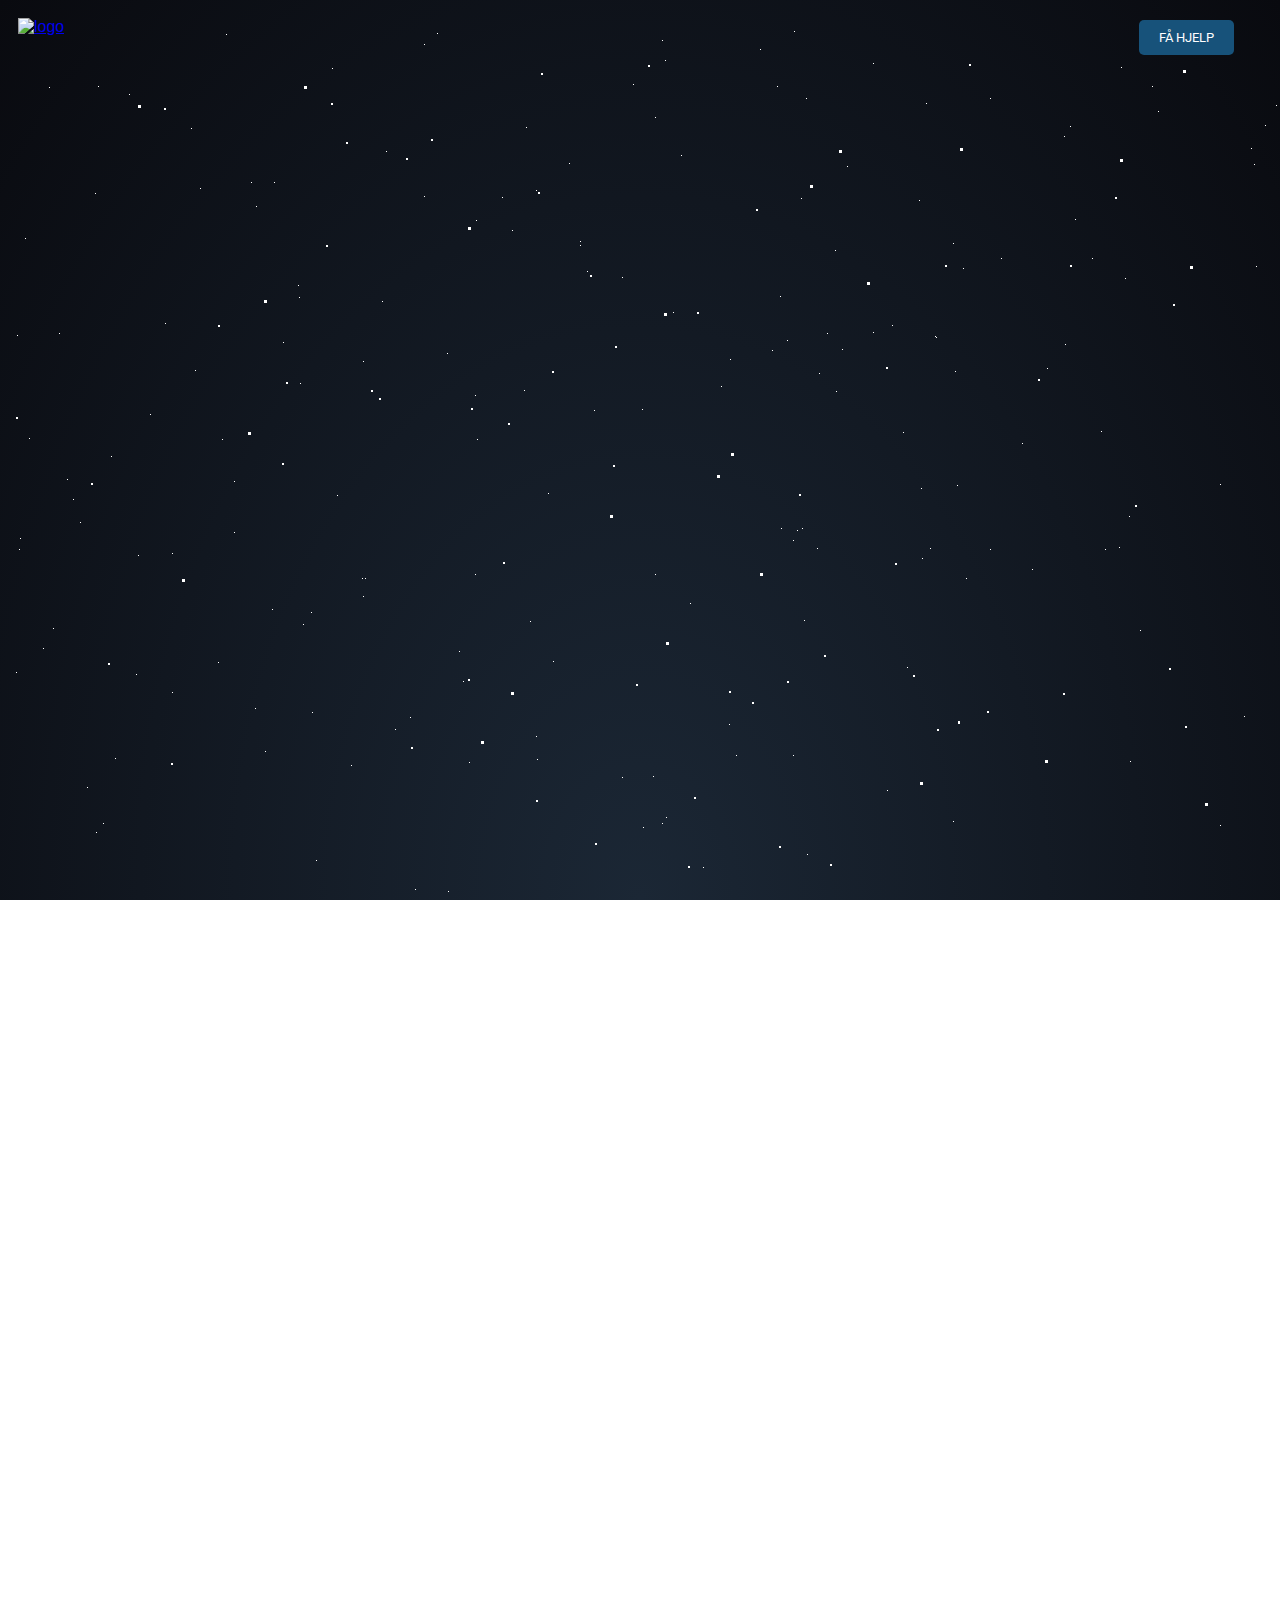
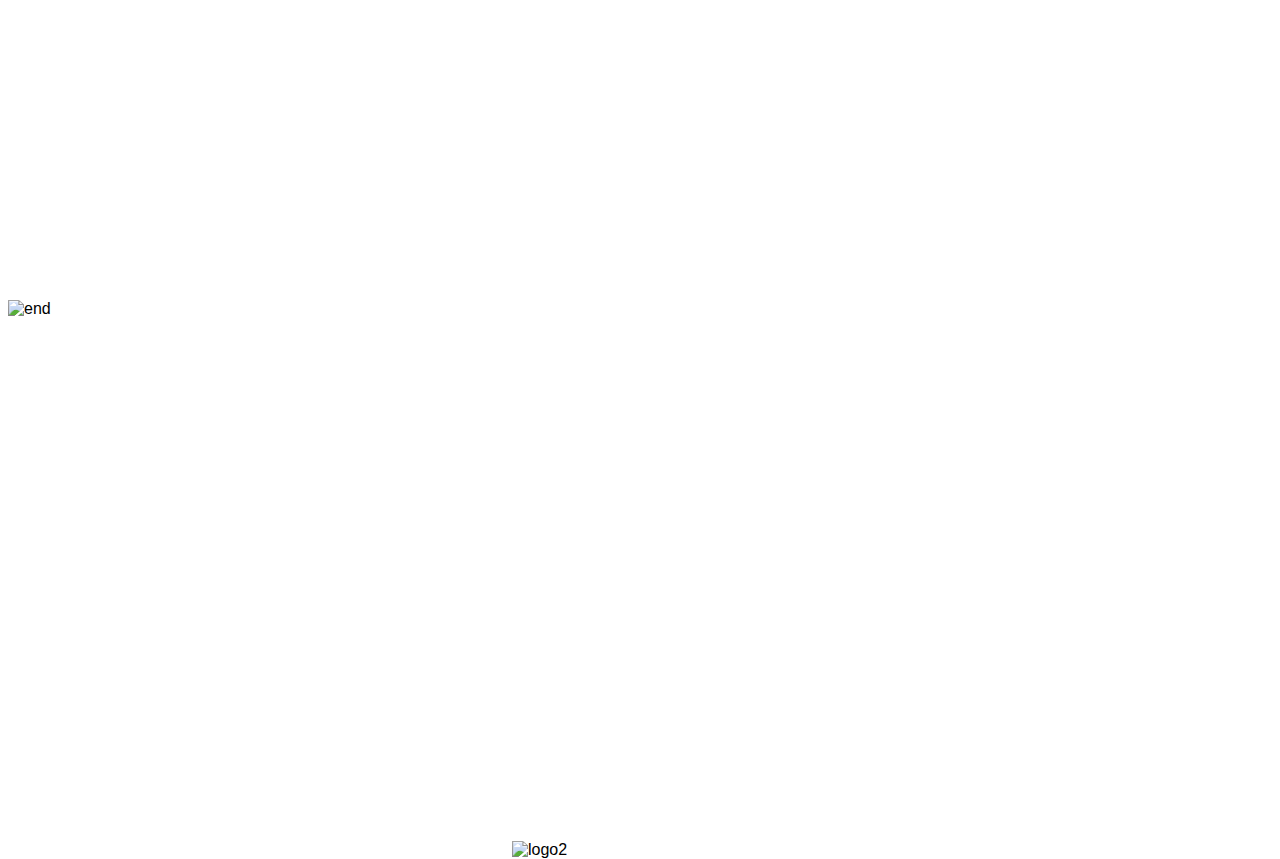
==== oppgave.html @ 74a373cf "Add files via upload" ====
<!DOCTYPE html>
<html lang="en">
<head>
    <meta http-equiv="X-UA-Compatible" content="IE=edge">
    <meta charset="UTF-8">
    <meta name="viewport" content="width=device-width, initial-scale=1.0">
    <link rel="stylesheet" href="style.css">
    <link rel="stylesheet" href="https://cdnjs.cloudflare.com/ajax/libs/font-awesome/6.0.0-beta2/css/all.min.css" integrity="sha512-YWzhKL2whUzgiheMoBFwW8CKV4qpHQAEuvilg9FAn5VJUDwKZZxkJNuGM4XkWuk94WCrrwslk8yWNGmY1EduTA==" crossorigin="anonymous" referrerpolicy="no-referrer" />
    <link rel="stylesheet" href="https://fonts.googleapis.com/css2?family=Roboto:wght@400;700&display=swap">
    <link rel="icon" href="images/newlogo.png">
    <link rel="stylesheet" href="tut.css">

    <title>Galelo AI</title>

</head>

<body>
    

    <header>
        <a href="index.html">
            <img class="logo" src="images/newlogo.png" alt="logo">
        </a>


    </header>



<section class="wrapper">
    <div id="stars"></div>
    <div id="stars2"></div>
    <div id="stars3"></div>


</section>












<footer>
    <img class="end"  src="images\end.svg" alt="end">
    <img class="end1logo"  src="images\logoglow.png" alt="logo2">

</footer>



<button class="support" onclick="window.location.href='fis.com'">FÅ HJELP</button>


<script src="js\smooth-scrollbar.js"></script>
<script src="js\script.js"></script>

</body>
</html>
---- style.css ----
.overlay {
    position: fixed;
    top: 2000px; /* Center vertically */
    left: 50%; /* Center horizontally */
    width: 60%;
    height: 1540px;
    background-color: rgba(0, 0, 0, 0.5); /* Adjust the opacity (0.5 in this case) */
    z-index: -1; /* Set a lower z-index to stay behind other elements */
    border-radius: 20px;
    transform: translate(-50%, -50%);
}
.support {
    position: absolute;
    top: 20px;
    left: 89%;
    font-family: 'Roboto', sans-serif;
    color: rgb(255, 255, 255);
    background-color: #17527a; /* Set your desired background color */
    padding: 10px 20px; /* Adjust the padding as needed */
    border: none;
    border-radius: 5px; /* Adjust the border-radius for rounded corners */
    text-decoration: none;
    cursor: pointer;
    display: inline-block; /* Ensures that the button behaves like a block element */
    outline: none; /* Removes the default button focus outline */
}

.support:hover {
    background-color: #071e2d; /* Set your desired hover background color */
    font-weight: bold;

}

.end1logo {
    position: absolute;
    width: 20%;
    height: auto;
    position: absolute;
    top: 2450px;
    left: 50%;

    transform: translate(-50%, -50%);



}


.end {
    width: 100%;
    position: absolute;
    top: 1900px;
    z-index: 100000000000000000000000;
}


.logo {
    top: 10px;
    left: 10px;
    width: 50px;
    height: auto;
    position: relative;



}

.artificial {
    width: 30%;
    height: auto;
    position: relative;
    left: 50%;
    transform: translateX(-50%);
    top: 1200px;


}
@media screen and (max-width: 600px) {
    .artificial {
        width: 50%;
        height: auto;
        position: relative;
        left: 50%;
        transform: translateX(-50%);
        top: 774px;
    }
}

@media screen and (min-width: 1000px) and (max-width: 1700px) {
    .artificial {
        width: 30%;
        height: auto;
        position: relative;
        left: 50%;
        transform: translateX(-50%);
        top: 930px;
    }
}


.arrow {
    width: 11%;
    height: auto;
    position: absolute;
    top: 780px;
    left: 50%;
    transform: translate(-50%, -50%) rotate(-1deg);
    opacity: 0.3;
    

}




/*her er den tingen*/




@media screen and (max-width: 600px) {
    .artificial {
        width: 50%;
        height: auto;
        position: relative;
        left: 50%;
        transform: translateX(-50%);
        top: 774px;
    }
}
   
   
   
   /*text */






   .login-box{
    position: absolute;
    top: 550px;
    left: 50%;
    transform: translate(-50%, -50%);
    text-align: center;
    z-index: 100000000;





}
        .login-box form a {
            position: relative;
            display: inline-block;
            padding: 10px 20px;
            color: #00577a;
            font-size: 16px;
            text-decoration: none;
            text-transform: uppercase;
            overflow: hidden;
            transition: 0.5s;
            margin-top: 40px;
            letter-spacing: 4px;
            font-family: "Poppins", sans-serif;
            font-weight: 700;
            font-style: normal;
        }
        
        .login-box a:hover {
            background: #00577a;
            color: #fff;
            border-radius: 5px;
            box-shadow: 0 0 5px #00577a, 0 0 25px #00577a, 0 0 50px #00577a, 0 0 100px #00577a;
        }
        
        .login-box a span {
            position: absolute;
            display: block;
        }
        
        .login-box a span:nth-child(1) {
            top: 0;
            left: -100%;
            width: 100%;
            height: 2px;
            background: linear-gradient(90deg, transparent, #00577a);
            animation: btn-anim1 1s linear infinite;
        }
        
        @keyframes btn-anim1 {
            0% {
                left: -100%;
            }
            50%,
            100% {
                left: 100%;
            }
        }
        
        .login-box a span:nth-child(2) {
            top: -100%;
            right: 0;
            width: 2px;
            height: 100%;
            background: linear-gradient(180deg, transparent, #00577a);
            animation: btn-anim2 1s linear infinite;
            animation-delay: 0.25s;
        }
        
        @keyframes btn-anim2 {
            0% {
                top: -100%;
            }
            50%,
            100% {
                top: 100%;
            }
        }
        
        .login-box a span:nth-child(3) {
            bottom: 0;
            right: 100%;
            width: 100%;
            height: 2px;
            background: linear-gradient(270deg, transparent, #00577a);
            animation: btn-anim3 1s linear infinite;
            animation-delay: 0.5s;
        }
        
        @keyframes btn-anim3 {
            0% {
                right: -100%;
            }
            50%,
            100% {
                right: 100%;
            }
        }
        
        .login-box a span:nth-child(4) {
            bottom: -100%;
            left: 0;
            width: 2px;
            height: 100%;
            background: linear-gradient(360deg, transparent, #00577a);
            animation: btn-anim4 1s linear infinite;
            animation-delay: 0.75s;
        }
        
        @keyframes btn-anim4 {
            0% {
                bottom: -100%;
            }
            50%,
            100% {
                bottom: 100%;
            }
        }










/* here is the button shiet*/

.cliff1 {
    width: 45vw;
    height: 140.65vw;
    z-index: 100088880;
    position: absolute;
    
}
@media screen and (min-width: 601px) and (max-width: 1000px) {
    .cliff1 {
        width: 45vw;
        height: 270.65vw;
        z-index: 100088880;
        position: absolute;
    }
}

@media screen and (max-width: 600px) {
    .cliff1 {
        width: 45vw;
        height: 300.65vw;
        z-index: 100088880;
        position: absolute;
    }
}



.cliff2 {
    width: 50vw;
    height: 140.65vw;
    z-index: 3;
    position: absolute;
    right: 0;

    
}
@media screen and (min-width: 601px) and (max-width: 1000px) {
    .cliff2 {
        width: vw;
        height: 270.65vw;
        z-index: 3;
        position: absolute;
        right: 0;

    }
}

@media screen and (max-width: 600px) {
    .cliff2 {
        width: 50vw;
        height: 300.65vw;
        z-index: 3;
        position: absolute;
        float: right;
        right: 0;

    }
}










/*cliff here*/

















/* ends here with hamburger */




body {
    font-family: "Poppins", sans-serif;

    width: 100%;
    height: 100vh;
}


html {

    height: 100%;
    background: radial-gradient(ellipse at bottom, #1b2735 0%,#090a0f 100%);
    background-attachment: fixed;

}

#title {
    z-index: 100000000000;

    position: absolute;
    top: 325px;
    left: 0;
    right: 0;
    color: #fff;
    text-align: center;
    font-family: "Poppins", sans-serif;
    font-weight: 300;
    font-size: 50px;
    letter-spacing: 10px;
    margin-top: -60px;
    padding-left: 10px;
}

#title span {
    background: -webkit-linear-gradient(white, #38495a );
    -webkit-background-clip: text;
    -webkit-text-fill-color: transparent;
    z-index: 10000000000;


}



#stars {
    width: 1px;
    height: 1px;
    background: transparent;
    animation: animStar 50s linear infinite;
    box-shadow: 779px 1331px #fff, 324px 42px #fff, 303px 586px #fff,
    1312px 276px #fff, 451px 625px #fff, 521px 1931px #fff, 1087px 1871px #fff,
    36px 1546px #fff, 132px 934px #fff, 1698px 901px #fff, 1418px 664px #fff,
    1448px 1157px #fff, 1084px 232px #fff, 347px 1776px #fff, 1722px 243px #fff,
    1629px 835px #fff, 479px 969px #fff, 1231px 960px #fff, 586px 384px #fff,
    164px 527px #fff, 8px 646px #fff, 1150px 1126px #fff, 665px 1357px #fff,
    1556px 1982px #fff, 1260px 1961px #fff, 1675px 1741px #fff,
    1843px 1514px #fff, 718px 1628px #fff, 242px 1343px #fff, 1497px 1880px #fff,
    1364px 230px #fff, 1739px 1302px #fff, 636px 959px #fff, 304px 686px #fff,
    614px 751px #fff, 1935px 816px #fff, 1428px 60px #fff, 355px 335px #fff,
    1594px 158px #fff, 90px 60px #fff, 1553px 162px #fff, 1239px 1825px #fff,
    1945px 587px #fff, 749px 1785px #fff, 1987px 1172px #fff, 1301px 1237px #fff,
    1039px 342px #fff, 1585px 1481px #fff, 995px 1048px #fff, 524px 932px #fff,
    214px 413px #fff, 1701px 1300px #fff, 1037px 1613px #fff, 1871px 996px #fff,
    1360px 1635px #fff, 1110px 1313px #fff, 412px 1783px #fff, 1949px 177px #fff,
    903px 1854px #fff, 700px 1936px #fff, 378px 125px #fff, 308px 834px #fff,
    1118px 962px #fff, 1350px 1929px #fff, 781px 1811px #fff, 561px 137px #fff,
    757px 1148px #fff, 1670px 1979px #fff, 343px 739px #fff, 945px 795px #fff,
    576px 1903px #fff, 1078px 1436px #fff, 1583px 450px #fff, 1366px 474px #fff,
    297px 1873px #fff, 192px 162px #fff, 1624px 1633px #fff, 59px 453px #fff,
    82px 1872px #fff, 1933px 498px #fff, 1966px 1974px #fff, 1975px 1688px #fff,
    779px 314px #fff, 1858px 1543px #fff, 73px 1507px #fff, 1693px 975px #fff,
    1683px 108px #fff, 1768px 1654px #fff, 654px 14px #fff, 494px 171px #fff,
    1689px 1895px #fff, 1660px 263px #fff, 1031px 903px #fff, 1203px 1393px #fff,
    1333px 1421px #fff, 1113px 41px #fff, 1206px 1645px #fff, 1325px 1635px #fff,
    142px 388px #fff, 572px 215px #fff, 1535px 296px #fff, 1419px 407px #fff,
    1379px 1003px #fff, 329px 469px #fff, 1791px 1652px #fff, 935px 1802px #fff,
    1330px 1820px #fff, 421px 1933px #fff, 828px 365px #fff, 275px 316px #fff,
    707px 960px #fff, 1605px 1554px #fff, 625px 58px #fff, 717px 1697px #fff,
    1669px 246px #fff, 1925px 322px #fff, 1154px 1803px #fff, 1929px 295px #fff,
    1248px 240px #fff, 1045px 1755px #fff, 166px 942px #fff, 1888px 1773px #fff,
    678px 1963px #fff, 1370px 569px #fff, 1974px 1400px #fff, 1786px 460px #fff,
    51px 307px #fff, 784px 1400px #fff, 730px 1258px #fff, 1712px 393px #fff,
    416px 170px #fff, 1797px 1932px #fff, 572px 219px #fff, 1557px 1856px #fff,
    218px 8px #fff, 348px 1334px #fff, 469px 413px #fff, 385px 1738px #fff,
    1357px 1818px #fff, 240px 942px #fff, 248px 1847px #fff, 1535px 806px #fff,
    236px 1514px #fff, 1429px 1556px #fff, 73px 1633px #fff, 1398px 1121px #fff,
    671px 1301px #fff, 1404px 1663px #fff, 740px 1018px #fff, 1600px 377px #fff,
    785px 514px #fff, 112px 1084px #fff, 1915px 1887px #fff, 1463px 1848px #fff,
    687px 1115px #fff, 1268px 1768px #fff, 1729px 1425px #fff,
    1284px 1022px #fff, 801px 974px #fff, 1975px 1317px #fff, 1354px 834px #fff,
    1446px 1484px #fff, 1283px 1786px #fff, 11px 523px #fff, 1842px 236px #fff,
    1355px 654px #fff, 429px 7px #fff, 1033px 1128px #fff, 157px 297px #fff,
    545px 635px #fff, 52px 1080px #fff, 827px 1520px #fff, 1121px 490px #fff,
    9px 309px #fff, 1744px 1586px #fff, 1014px 417px #fff, 1534px 524px #fff,
    958px 552px #fff, 1403px 1496px #fff, 387px 703px #fff, 1522px 548px #fff,
    1355px 282px #fff, 1532px 601px #fff, 1838px 790px #fff, 290px 259px #fff,
    295px 598px #fff, 1601px 539px #fff, 1561px 1272px #fff, 34px 1922px #fff,
    1024px 543px #fff, 467px 369px #fff, 722px 333px #fff, 1976px 1255px #fff,
    766px 983px #fff, 1582px 1285px #fff, 12px 512px #fff, 617px 1410px #fff,
    682px 577px #fff, 1334px 1438px #fff, 439px 327px #fff, 1617px 1661px #fff,
    673px 129px #fff, 794px 941px #fff, 1386px 1902px #fff, 37px 1353px #fff,
    1467px 1353px #fff, 416px 18px #fff, 187px 344px #fff, 200px 1898px #fff,
    1491px 1619px #fff, 811px 347px #fff, 924px 1827px #fff, 945px 217px #fff,
    1735px 1228px #fff, 379px 1890px #fff, 79px 761px #fff, 825px 1837px #fff,
    1980px 1558px #fff, 1308px 1573px #fff, 1488px 1726px #fff,
    382px 1208px #fff, 522px 595px #fff, 1277px 1898px #fff, 354px 552px #fff,
    161px 1784px #fff, 614px 251px #fff, 526px 1576px #fff, 17px 212px #fff,
    179px 996px #fff, 467px 1208px #fff, 1944px 1838px #fff, 1140px 1093px #fff,
    858px 1007px #fff, 200px 1064px #fff, 423px 1964px #fff, 1945px 439px #fff,
    1377px 689px #fff, 1120px 1437px #fff, 1876px 668px #fff, 907px 1324px #fff,
    343px 1976px #fff, 1816px 1501px #fff, 1849px 177px #fff, 647px 91px #fff,
    1984px 1012px #fff, 1336px 1300px #fff, 128px 648px #fff, 305px 1060px #fff,
    1324px 826px #fff, 1263px 1314px #fff, 1801px 629px #fff, 1614px 1555px #fff,
    1634px 90px #fff, 1603px 452px #fff, 891px 1984px #fff, 1556px 1906px #fff,
    121px 68px #fff, 1676px 1714px #fff, 516px 936px #fff, 1947px 1492px #fff,
    1455px 1519px #fff, 45px 602px #fff, 205px 1039px #fff, 793px 172px #fff,
    1562px 1739px #fff, 1056px 110px #fff, 1512px 379px #fff, 1795px 1621px #fff,
    1848px 607px #fff, 262px 1719px #fff, 477px 991px #fff, 483px 883px #fff,
    1239px 1197px #fff, 1496px 647px #fff, 1649px 25px #fff, 1491px 1946px #fff,
    119px 996px #fff, 179px 1472px #fff, 1341px 808px #fff, 1565px 1700px #fff,
    407px 1544px #fff, 1754px 357px #fff, 1288px 981px #fff, 902px 1997px #fff,
    1755px 1668px #fff, 186px 877px #fff, 1202px 1882px #fff, 461px 1213px #fff,
    1400px 748px #fff, 1969px 1899px #fff, 809px 522px #fff, 514px 1219px #fff,
    374px 275px #fff, 938px 1973px #fff, 357px 552px #fff, 144px 1722px #fff,
    1572px 912px #fff, 402px 1858px #fff, 1544px 1195px #fff, 667px 1257px #fff,
    727px 1496px #fff, 993px 232px #fff, 1772px 313px #fff, 1040px 1590px #fff,
    1204px 1973px #fff, 1268px 79px #fff, 1555px 1048px #fff, 986px 1707px #fff,
    978px 1710px #fff, 713px 360px #fff, 407px 863px #fff, 461px 736px #fff,
    284px 1608px #fff, 103px 430px #fff, 1283px 1319px #fff, 977px 1186px #fff,
    1966px 1516px #fff, 1287px 1129px #fff, 70px 1098px #fff, 1189px 889px #fff,
    1126px 1734px #fff, 309px 1292px #fff, 879px 764px #fff, 65px 473px #fff,
    1003px 1959px #fff, 658px 791px #fff, 402px 1576px #fff, 35px 622px #fff,
    529px 1589px #fff, 164px 666px #fff, 1876px 1290px #fff, 1541px 526px #fff,
    270px 1297px #fff, 440px 865px #fff, 1500px 802px #fff, 182px 1754px #fff,
    1264px 892px #fff, 272px 1249px #fff, 1289px 1535px #fff, 190px 1646px #fff,
    955px 242px #fff, 1456px 1597px #fff, 1727px 1983px #fff, 635px 801px #fff,
    226px 455px #fff, 1396px 1710px #fff, 849px 1863px #fff, 237px 1264px #fff,
    839px 140px #fff, 1122px 735px #fff, 1280px 15px #fff, 1318px 242px #fff,
    1819px 1148px #fff, 333px 1392px #fff, 1949px 553px #fff, 1878px 1332px #fff,
    467px 548px #fff, 1812px 1082px #fff, 1067px 193px #fff, 243px 156px #fff,
    483px 1616px #fff, 1714px 933px #fff, 759px 1800px #fff, 1822px 995px #fff,
    1877px 572px #fff, 581px 1084px #fff, 107px 732px #fff, 642px 1837px #fff,
    166px 1493px #fff, 1555px 198px #fff, 819px 307px #fff, 947px 345px #fff,
    827px 224px #fff, 927px 1394px #fff, 540px 467px #fff, 1093px 405px #fff,
    1140px 927px #fff, 130px 529px #fff, 33px 1980px #fff, 1147px 1663px #fff,
    1616px 1436px #fff, 528px 710px #fff, 798px 1100px #fff, 505px 1480px #fff,
    899px 641px #fff, 1909px 1949px #fff, 1311px 964px #fff, 979px 1301px #fff,
    1393px 969px #fff, 1793px 1886px #fff, 292px 357px #fff, 1196px 1718px #fff,
    1290px 1994px #fff, 537px 1973px #fff, 1181px 1674px #fff,
    1740px 1566px #fff, 1307px 265px #fff, 922px 522px #fff, 1892px 472px #fff,
    384px 1746px #fff, 392px 1098px #fff, 647px 548px #fff, 390px 1498px #fff,
    1246px 138px #fff, 730px 876px #fff, 192px 1472px #fff, 1790px 1789px #fff,
    928px 311px #fff, 1253px 1647px #fff, 747px 1921px #fff, 1561px 1025px #fff,
    1533px 1292px #fff, 1985px 195px #fff, 728px 729px #fff, 1712px 1936px #fff,
    512px 1717px #fff, 1528px 483px #fff, 313px 1642px #fff, 281px 1849px #fff,
    1212px 799px #fff, 435px 1191px #fff, 1422px 611px #fff, 1718px 1964px #fff,
    411px 944px #fff, 210px 636px #fff, 1502px 1295px #fff, 1434px 349px #fff,
    769px 60px #fff, 747px 1053px #fff, 789px 504px #fff, 1436px 1264px #fff,
    1893px 1225px #fff, 1394px 1788px #fff, 1108px 1317px #fff,
    1673px 1395px #fff, 854px 1010px #fff, 1705px 80px #fff, 1858px 148px #fff,
    1729px 344px #fff, 1388px 664px #fff, 895px 406px #fff, 1479px 157px #fff,
    1441px 1157px #fff, 552px 1900px #fff, 516px 364px #fff, 1647px 189px #fff,
    1427px 1071px #fff, 785px 729px #fff, 1080px 1710px #fff, 504px 204px #fff,
    1177px 1622px #fff, 657px 34px #fff, 1296px 1099px #fff, 248px 180px #fff,
    1212px 1568px #fff, 667px 1562px #fff, 695px 841px #fff, 1608px 1247px #fff,
    751px 882px #fff, 87px 167px #fff, 607px 1368px #fff, 1363px 1203px #fff,
    1836px 317px #fff, 1668px 1703px #fff, 830px 1154px #fff, 1721px 1398px #fff,
    1601px 1280px #fff, 976px 874px #fff, 1743px 254px #fff, 1020px 1815px #fff,
    1670px 1766px #fff, 1890px 735px #fff, 1379px 136px #fff, 1864px 695px #fff,
    206px 965px #fff, 1404px 1932px #fff, 1923px 1360px #fff, 247px 682px #fff,
    519px 1708px #fff, 645px 750px #fff, 1164px 1204px #fff, 834px 323px #fff,
    172px 1350px #fff, 213px 972px #fff, 1837px 190px #fff, 285px 1806px #fff,
    1047px 1299px #fff, 1548px 825px #fff, 1730px 324px #fff, 1346px 1909px #fff,
    772px 270px #fff, 345px 1190px #fff, 478px 1433px #fff, 1479px 25px #fff,
    1994px 1830px #fff, 1744px 732px #fff, 20px 1635px #fff, 690px 1795px #fff,
    1594px 569px #fff, 579px 245px #fff, 1398px 733px #fff, 408px 1352px #fff,
    1774px 120px #fff, 1152px 1370px #fff, 1698px 1810px #fff, 710px 1450px #fff,
    665px 286px #fff, 493px 1720px #fff, 786px 5px #fff, 637px 1140px #fff,
    764px 324px #fff, 927px 310px #fff, 938px 1424px #fff, 1884px 744px #fff,
    913px 462px #fff, 1831px 1936px #fff, 1527px 249px #fff, 36px 1381px #fff,
    1597px 581px #fff, 1530px 355px #fff, 949px 459px #fff, 799px 828px #fff,
    242px 1471px #fff, 654px 797px #fff, 796px 594px #fff, 1365px 678px #fff,
    752px 23px #fff, 1630px 541px #fff, 982px 72px #fff, 1733px 1831px #fff,
    21px 412px #fff, 775px 998px #fff, 335px 1945px #fff, 264px 583px #fff,
    158px 1311px #fff, 528px 164px #fff, 1978px 574px #fff, 717px 1203px #fff,
    734px 1591px #fff, 1555px 820px #fff, 16px 1943px #fff, 1625px 1177px #fff,
    1236px 690px #fff, 1585px 1590px #fff, 1737px 1728px #fff, 721px 698px #fff,
    1804px 1186px #fff, 166px 980px #fff, 1850px 230px #fff, 330px 1712px #fff,
    95px 797px #fff, 1948px 1078px #fff, 469px 939px #fff, 1269px 1899px #fff,
    955px 1220px #fff, 1137px 1075px #fff, 312px 1293px #fff, 986px 1762px #fff,
    1103px 1238px #fff, 428px 1993px #fff, 355px 570px #fff, 977px 1836px #fff,
    1395px 1092px #fff, 276px 913px #fff, 1743px 656px #fff, 773px 502px #fff,
    1686px 1322px #fff, 1516px 1945px #fff, 1334px 501px #fff, 266px 156px #fff,
    455px 655px #fff, 798px 72px #fff, 1059px 1259px #fff, 1402px 1687px #fff,
    236px 1329px #fff, 1455px 786px #fff, 146px 1228px #fff, 1851px 823px #fff,
    1062px 100px #fff, 1220px 953px #fff, 20px 1826px #fff, 36px 1063px #fff,
    1525px 338px #fff, 790px 1521px #fff, 741px 1099px #fff, 288px 1489px #fff,
    700px 1060px #fff, 390px 1071px #fff, 411px 1036px #fff, 1853px 1072px #fff,
    1446px 1085px #fff, 1164px 874px #fff, 924px 925px #fff, 291px 271px #fff,
    1257px 1964px #fff, 1580px 1352px #fff, 1507px 1216px #fff, 211px 956px #fff,
    985px 1195px #fff, 975px 1640px #fff, 518px 101px #fff, 663px 1395px #fff,
    914px 532px #fff, 145px 1320px #fff, 69px 1397px #fff, 982px 523px #fff,
    257px 725px #fff, 1599px 831px #fff, 1636px 1513px #fff, 1250px 1158px #fff,
    1132px 604px #fff, 183px 102px #fff, 1057px 318px #fff, 1247px 1835px #fff,
    1983px 1110px #fff, 1077px 1455px #fff, 921px 1770px #fff, 806px 1350px #fff,
    1938px 1992px #fff, 855px 1260px #fff, 902px 1345px #fff, 658px 1908px #fff,
    1845px 679px #fff, 712px 1482px #fff, 595px 950px #fff, 1784px 1992px #fff,
    1847px 1785px #fff, 691px 1004px #fff, 175px 1179px #fff, 1666px 1911px #fff,
    41px 61px #fff, 971px 1080px #fff, 1830px 1450px #fff, 1351px 1518px #fff,
    1257px 99px #fff, 1395px 1498px #fff, 1117px 252px #fff, 1779px 597px #fff,
    1346px 729px #fff, 1108px 1144px #fff, 402px 691px #fff, 72px 496px #fff,
    1673px 1604px #fff, 1497px 974px #fff, 1865px 1664px #fff, 88px 806px #fff,
    918px 77px #fff, 244px 1118px #fff, 256px 1820px #fff, 1851px 1840px #fff,
    605px 1851px #fff, 634px 383px #fff, 865px 37px #fff, 943px 1024px #fff,
    1951px 177px #fff, 1097px 523px #fff, 985px 1700px #fff, 1243px 122px #fff,
    768px 1070px #fff, 468px 194px #fff, 320px 1867px #fff, 1850px 185px #fff,
    380px 1616px #fff, 468px 1294px #fff, 1122px 1743px #fff, 884px 299px #fff,
    1300px 1917px #fff, 1860px 396px #fff, 1270px 990px #fff, 529px 733px #fff,
    1975px 1347px #fff, 1885px 685px #fff, 226px 506px #fff, 651px 878px #fff,
    1323px 680px #fff, 1284px 680px #fff, 238px 1967px #fff, 911px 174px #fff,
    1111px 521px #fff, 1150px 85px #fff, 794px 502px #fff, 484px 1856px #fff,
    1809px 368px #fff, 112px 953px #fff, 590px 1009px #fff, 1655px 311px #fff,
    100px 1026px #fff, 1803px 352px #fff, 865px 306px #fff, 1077px 1019px #fff,
    1335px 872px #fff, 1647px 1298px #fff, 1233px 1387px #fff, 698px 1036px #fff,
    659px 1860px #fff, 388px 1412px #fff, 1212px 458px #fff, 755px 1468px #fff,
    696px 1654px #fff, 1144px 60px #fff;


}
#stars:after {
    content: '';
    position: absolute;
    top: 2000px;
    width: 1px;
    height: 1px;
    background: transparent;
    box-shadow: 779px 1331px #fff, 324px 42px #fff, 303px 586px #fff,
    1312px 276px #fff, 451px 625px #fff, 521px 1931px #fff, 1087px 1871px #fff,
    36px 1546px #fff, 132px 934px #fff, 1698px 901px #fff, 1418px 664px #fff,
    1448px 1157px #fff, 1084px 232px #fff, 347px 1776px #fff, 1722px 243px #fff,
    1629px 835px #fff, 479px 969px #fff, 1231px 960px #fff, 586px 384px #fff,
    164px 527px #fff, 8px 646px #fff, 1150px 1126px #fff, 665px 1357px #fff,
    1556px 1982px #fff, 1260px 1961px #fff, 1675px 1741px #fff,
    1843px 1514px #fff, 718px 1628px #fff, 242px 1343px #fff, 1497px 1880px #fff,
    1364px 230px #fff, 1739px 1302px #fff, 636px 959px #fff, 304px 686px #fff,
    614px 751px #fff, 1935px 816px #fff, 1428px 60px #fff, 355px 335px #fff,
    1594px 158px #fff, 90px 60px #fff, 1553px 162px #fff, 1239px 1825px #fff,
    1945px 587px #fff, 749px 1785px #fff, 1987px 1172px #fff, 1301px 1237px #fff,
    1039px 342px #fff, 1585px 1481px #fff, 995px 1048px #fff, 524px 932px #fff,
    214px 413px #fff, 1701px 1300px #fff, 1037px 1613px #fff, 1871px 996px #fff,
    1360px 1635px #fff, 1110px 1313px #fff, 412px 1783px #fff, 1949px 177px #fff,
    903px 1854px #fff, 700px 1936px #fff, 378px 125px #fff, 308px 834px #fff,
    1118px 962px #fff, 1350px 1929px #fff, 781px 1811px #fff, 561px 137px #fff,
    757px 1148px #fff, 1670px 1979px #fff, 343px 739px #fff, 945px 795px #fff,
    576px 1903px #fff, 1078px 1436px #fff, 1583px 450px #fff, 1366px 474px #fff,
    297px 1873px #fff, 192px 162px #fff, 1624px 1633px #fff, 59px 453px #fff,
    82px 1872px #fff, 1933px 498px #fff, 1966px 1974px #fff, 1975px 1688px #fff,
    779px 314px #fff, 1858px 1543px #fff, 73px 1507px #fff, 1693px 975px #fff,
    1683px 108px #fff, 1768px 1654px #fff, 654px 14px #fff, 494px 171px #fff,
    1689px 1895px #fff, 1660px 263px #fff, 1031px 903px #fff, 1203px 1393px #fff,
    1333px 1421px #fff, 1113px 41px #fff, 1206px 1645px #fff, 1325px 1635px #fff,
    142px 388px #fff, 572px 215px #fff, 1535px 296px #fff, 1419px 407px #fff,
    1379px 1003px #fff, 329px 469px #fff, 1791px 1652px #fff, 935px 1802px #fff,
    1330px 1820px #fff, 421px 1933px #fff, 828px 365px #fff, 275px 316px #fff,
    707px 960px #fff, 1605px 1554px #fff, 625px 58px #fff, 717px 1697px #fff,
    1669px 246px #fff, 1925px 322px #fff, 1154px 1803px #fff, 1929px 295px #fff,
    1248px 240px #fff, 1045px 1755px #fff, 166px 942px #fff, 1888px 1773px #fff,
    678px 1963px #fff, 1370px 569px #fff, 1974px 1400px #fff, 1786px 460px #fff,
    51px 307px #fff, 784px 1400px #fff, 730px 1258px #fff, 1712px 393px #fff,
    416px 170px #fff, 1797px 1932px #fff, 572px 219px #fff, 1557px 1856px #fff,
    218px 8px #fff, 348px 1334px #fff, 469px 413px #fff, 385px 1738px #fff,
    1357px 1818px #fff, 240px 942px #fff, 248px 1847px #fff, 1535px 806px #fff,
    236px 1514px #fff, 1429px 1556px #fff, 73px 1633px #fff, 1398px 1121px #fff,
    671px 1301px #fff, 1404px 1663px #fff, 740px 1018px #fff, 1600px 377px #fff,
    785px 514px #fff, 112px 1084px #fff, 1915px 1887px #fff, 1463px 1848px #fff,
    687px 1115px #fff, 1268px 1768px #fff, 1729px 1425px #fff,
    1284px 1022px #fff, 801px 974px #fff, 1975px 1317px #fff, 1354px 834px #fff,
    1446px 1484px #fff, 1283px 1786px #fff, 11px 523px #fff, 1842px 236px #fff,
    1355px 654px #fff, 429px 7px #fff, 1033px 1128px #fff, 157px 297px #fff,
    545px 635px #fff, 52px 1080px #fff, 827px 1520px #fff, 1121px 490px #fff,
    9px 309px #fff, 1744px 1586px #fff, 1014px 417px #fff, 1534px 524px #fff,
    958px 552px #fff, 1403px 1496px #fff, 387px 703px #fff, 1522px 548px #fff,
    1355px 282px #fff, 1532px 601px #fff, 1838px 790px #fff, 290px 259px #fff,
    295px 598px #fff, 1601px 539px #fff, 1561px 1272px #fff, 34px 1922px #fff,
    1024px 543px #fff, 467px 369px #fff, 722px 333px #fff, 1976px 1255px #fff,
    766px 983px #fff, 1582px 1285px #fff, 12px 512px #fff, 617px 1410px #fff,
    682px 577px #fff, 1334px 1438px #fff, 439px 327px #fff, 1617px 1661px #fff,
    673px 129px #fff, 794px 941px #fff, 1386px 1902px #fff, 37px 1353px #fff,
    1467px 1353px #fff, 416px 18px #fff, 187px 344px #fff, 200px 1898px #fff,
    1491px 1619px #fff, 811px 347px #fff, 924px 1827px #fff, 945px 217px #fff,
    1735px 1228px #fff, 379px 1890px #fff, 79px 761px #fff, 825px 1837px #fff,
    1980px 1558px #fff, 1308px 1573px #fff, 1488px 1726px #fff,
    382px 1208px #fff, 522px 595px #fff, 1277px 1898px #fff, 354px 552px #fff,
    161px 1784px #fff, 614px 251px #fff, 526px 1576px #fff, 17px 212px #fff,
    179px 996px #fff, 467px 1208px #fff, 1944px 1838px #fff, 1140px 1093px #fff,
    858px 1007px #fff, 200px 1064px #fff, 423px 1964px #fff, 1945px 439px #fff,
    1377px 689px #fff, 1120px 1437px #fff, 1876px 668px #fff, 907px 1324px #fff,
    343px 1976px #fff, 1816px 1501px #fff, 1849px 177px #fff, 647px 91px #fff,
    1984px 1012px #fff, 1336px 1300px #fff, 128px 648px #fff, 305px 1060px #fff,
    1324px 826px #fff, 1263px 1314px #fff, 1801px 629px #fff, 1614px 1555px #fff,
    1634px 90px #fff, 1603px 452px #fff, 891px 1984px #fff, 1556px 1906px #fff,
    121px 68px #fff, 1676px 1714px #fff, 516px 936px #fff, 1947px 1492px #fff,
    1455px 1519px #fff, 45px 602px #fff, 205px 1039px #fff, 793px 172px #fff,
    1562px 1739px #fff, 1056px 110px #fff, 1512px 379px #fff, 1795px 1621px #fff,
    1848px 607px #fff, 262px 1719px #fff, 477px 991px #fff, 483px 883px #fff,
    1239px 1197px #fff, 1496px 647px #fff, 1649px 25px #fff, 1491px 1946px #fff,
    119px 996px #fff, 179px 1472px #fff, 1341px 808px #fff, 1565px 1700px #fff,
    407px 1544px #fff, 1754px 357px #fff, 1288px 981px #fff, 902px 1997px #fff,
    1755px 1668px #fff, 186px 877px #fff, 1202px 1882px #fff, 461px 1213px #fff,
    1400px 748px #fff, 1969px 1899px #fff, 809px 522px #fff, 514px 1219px #fff,
    374px 275px #fff, 938px 1973px #fff, 357px 552px #fff, 144px 1722px #fff,
    1572px 912px #fff, 402px 1858px #fff, 1544px 1195px #fff, 667px 1257px #fff,
    727px 1496px #fff, 993px 232px #fff, 1772px 313px #fff, 1040px 1590px #fff,
    1204px 1973px #fff, 1268px 79px #fff, 1555px 1048px #fff, 986px 1707px #fff,
    978px 1710px #fff, 713px 360px #fff, 407px 863px #fff, 461px 736px #fff,
    284px 1608px #fff, 103px 430px #fff, 1283px 1319px #fff, 977px 1186px #fff,
    1966px 1516px #fff, 1287px 1129px #fff, 70px 1098px #fff, 1189px 889px #fff,
    1126px 1734px #fff, 309px 1292px #fff, 879px 764px #fff, 65px 473px #fff,
    1003px 1959px #fff, 658px 791px #fff, 402px 1576px #fff, 35px 622px #fff,
    529px 1589px #fff, 164px 666px #fff, 1876px 1290px #fff, 1541px 526px #fff,
    270px 1297px #fff, 440px 865px #fff, 1500px 802px #fff, 182px 1754px #fff,
    1264px 892px #fff, 272px 1249px #fff, 1289px 1535px #fff, 190px 1646px #fff,
    955px 242px #fff, 1456px 1597px #fff, 1727px 1983px #fff, 635px 801px #fff,
    226px 455px #fff, 1396px 1710px #fff, 849px 1863px #fff, 237px 1264px #fff,
    839px 140px #fff, 1122px 735px #fff, 1280px 15px #fff, 1318px 242px #fff,
    1819px 1148px #fff, 333px 1392px #fff, 1949px 553px #fff, 1878px 1332px #fff,
    467px 548px #fff, 1812px 1082px #fff, 1067px 193px #fff, 243px 156px #fff,
    483px 1616px #fff, 1714px 933px #fff, 759px 1800px #fff, 1822px 995px #fff,
    1877px 572px #fff, 581px 1084px #fff, 107px 732px #fff, 642px 1837px #fff,
    166px 1493px #fff, 1555px 198px #fff, 819px 307px #fff, 947px 345px #fff,
    827px 224px #fff, 927px 1394px #fff, 540px 467px #fff, 1093px 405px #fff,
    1140px 927px #fff, 130px 529px #fff, 33px 1980px #fff, 1147px 1663px #fff,
    1616px 1436px #fff, 528px 710px #fff, 798px 1100px #fff, 505px 1480px #fff,
    899px 641px #fff, 1909px 1949px #fff, 1311px 964px #fff, 979px 1301px #fff,
    1393px 969px #fff, 1793px 1886px #fff, 292px 357px #fff, 1196px 1718px #fff,
    1290px 1994px #fff, 537px 1973px #fff, 1181px 1674px #fff,
    1740px 1566px #fff, 1307px 265px #fff, 922px 522px #fff, 1892px 472px #fff,
    384px 1746px #fff, 392px 1098px #fff, 647px 548px #fff, 390px 1498px #fff,
    1246px 138px #fff, 730px 876px #fff, 192px 1472px #fff, 1790px 1789px #fff,
    928px 311px #fff, 1253px 1647px #fff, 747px 1921px #fff, 1561px 1025px #fff,
    1533px 1292px #fff, 1985px 195px #fff, 728px 729px #fff, 1712px 1936px #fff,
    512px 1717px #fff, 1528px 483px #fff, 313px 1642px #fff, 281px 1849px #fff,
    1212px 799px #fff, 435px 1191px #fff, 1422px 611px #fff, 1718px 1964px #fff,
    411px 944px #fff, 210px 636px #fff, 1502px 1295px #fff, 1434px 349px #fff,
    769px 60px #fff, 747px 1053px #fff, 789px 504px #fff, 1436px 1264px #fff,
    1893px 1225px #fff, 1394px 1788px #fff, 1108px 1317px #fff,
    1673px 1395px #fff, 854px 1010px #fff, 1705px 80px #fff, 1858px 148px #fff,
    1729px 344px #fff, 1388px 664px #fff, 895px 406px #fff, 1479px 157px #fff,
    1441px 1157px #fff, 552px 1900px #fff, 516px 364px #fff, 1647px 189px #fff,
    1427px 1071px #fff, 785px 729px #fff, 1080px 1710px #fff, 504px 204px #fff,
    1177px 1622px #fff, 657px 34px #fff, 1296px 1099px #fff, 248px 180px #fff,
    1212px 1568px #fff, 667px 1562px #fff, 695px 841px #fff, 1608px 1247px #fff,
    751px 882px #fff, 87px 167px #fff, 607px 1368px #fff, 1363px 1203px #fff,
    1836px 317px #fff, 1668px 1703px #fff, 830px 1154px #fff, 1721px 1398px #fff,
    1601px 1280px #fff, 976px 874px #fff, 1743px 254px #fff, 1020px 1815px #fff,
    1670px 1766px #fff, 1890px 735px #fff, 1379px 136px #fff, 1864px 695px #fff,
    206px 965px #fff, 1404px 1932px #fff, 1923px 1360px #fff, 247px 682px #fff,
    519px 1708px #fff, 645px 750px #fff, 1164px 1204px #fff, 834px 323px #fff,
    172px 1350px #fff, 213px 972px #fff, 1837px 190px #fff, 285px 1806px #fff,
    1047px 1299px #fff, 1548px 825px #fff, 1730px 324px #fff, 1346px 1909px #fff,
    772px 270px #fff, 345px 1190px #fff, 478px 1433px #fff, 1479px 25px #fff,
    1994px 1830px #fff, 1744px 732px #fff, 20px 1635px #fff, 690px 1795px #fff,
    1594px 569px #fff, 579px 245px #fff, 1398px 733px #fff, 408px 1352px #fff,
    1774px 120px #fff, 1152px 1370px #fff, 1698px 1810px #fff, 710px 1450px #fff,
    665px 286px #fff, 493px 1720px #fff, 786px 5px #fff, 637px 1140px #fff,
    764px 324px #fff, 927px 310px #fff, 938px 1424px #fff, 1884px 744px #fff,
    913px 462px #fff, 1831px 1936px #fff, 1527px 249px #fff, 36px 1381px #fff,
    1597px 581px #fff, 1530px 355px #fff, 949px 459px #fff, 799px 828px #fff,
    242px 1471px #fff, 654px 797px #fff, 796px 594px #fff, 1365px 678px #fff,
    752px 23px #fff, 1630px 541px #fff, 982px 72px #fff, 1733px 1831px #fff,
    21px 412px #fff, 775px 998px #fff, 335px 1945px #fff, 264px 583px #fff,
    158px 1311px #fff, 528px 164px #fff, 1978px 574px #fff, 717px 1203px #fff,
    734px 1591px #fff, 1555px 820px #fff, 16px 1943px #fff, 1625px 1177px #fff,
    1236px 690px #fff, 1585px 1590px #fff, 1737px 1728px #fff, 721px 698px #fff,
    1804px 1186px #fff, 166px 980px #fff, 1850px 230px #fff, 330px 1712px #fff,
    95px 797px #fff, 1948px 1078px #fff, 469px 939px #fff, 1269px 1899px #fff,
    955px 1220px #fff, 1137px 1075px #fff, 312px 1293px #fff, 986px 1762px #fff,
    1103px 1238px #fff, 428px 1993px #fff, 355px 570px #fff, 977px 1836px #fff,
    1395px 1092px #fff, 276px 913px #fff, 1743px 656px #fff, 773px 502px #fff,
    1686px 1322px #fff, 1516px 1945px #fff, 1334px 501px #fff, 266px 156px #fff,
    455px 655px #fff, 798px 72px #fff, 1059px 1259px #fff, 1402px 1687px #fff,
    236px 1329px #fff, 1455px 786px #fff, 146px 1228px #fff, 1851px 823px #fff,
    1062px 100px #fff, 1220px 953px #fff, 20px 1826px #fff, 36px 1063px #fff,
    1525px 338px #fff, 790px 1521px #fff, 741px 1099px #fff, 288px 1489px #fff,
    700px 1060px #fff, 390px 1071px #fff, 411px 1036px #fff, 1853px 1072px #fff,
    1446px 1085px #fff, 1164px 874px #fff, 924px 925px #fff, 291px 271px #fff,
    1257px 1964px #fff, 1580px 1352px #fff, 1507px 1216px #fff, 211px 956px #fff,
    985px 1195px #fff, 975px 1640px #fff, 518px 101px #fff, 663px 1395px #fff,
    914px 532px #fff, 145px 1320px #fff, 69px 1397px #fff, 982px 523px #fff,
    257px 725px #fff, 1599px 831px #fff, 1636px 1513px #fff, 1250px 1158px #fff,
    1132px 604px #fff, 183px 102px #fff, 1057px 318px #fff, 1247px 1835px #fff,
    1983px 1110px #fff, 1077px 1455px #fff, 921px 1770px #fff, 806px 1350px #fff,
    1938px 1992px #fff, 855px 1260px #fff, 902px 1345px #fff, 658px 1908px #fff,
    1845px 679px #fff, 712px 1482px #fff, 595px 950px #fff, 1784px 1992px #fff,
    1847px 1785px #fff, 691px 1004px #fff, 175px 1179px #fff, 1666px 1911px #fff,
    41px 61px #fff, 971px 1080px #fff, 1830px 1450px #fff, 1351px 1518px #fff,
    1257px 99px #fff, 1395px 1498px #fff, 1117px 252px #fff, 1779px 597px #fff,
    1346px 729px #fff, 1108px 1144px #fff, 402px 691px #fff, 72px 496px #fff,
    1673px 1604px #fff, 1497px 974px #fff, 1865px 1664px #fff, 88px 806px #fff,
    918px 77px #fff, 244px 1118px #fff, 256px 1820px #fff, 1851px 1840px #fff,
    605px 1851px #fff, 634px 383px #fff, 865px 37px #fff, 943px 1024px #fff,
    1951px 177px #fff, 1097px 523px #fff, 985px 1700px #fff, 1243px 122px #fff,
    768px 1070px #fff, 468px 194px #fff, 320px 1867px #fff, 1850px 185px #fff,
    380px 1616px #fff, 468px 1294px #fff, 1122px 1743px #fff, 884px 299px #fff,
    1300px 1917px #fff, 1860px 396px #fff, 1270px 990px #fff, 529px 733px #fff,
    1975px 1347px #fff, 1885px 685px #fff, 226px 506px #fff, 651px 878px #fff,
    1323px 680px #fff, 1284px 680px #fff, 238px 1967px #fff, 911px 174px #fff,
    1111px 521px #fff, 1150px 85px #fff, 794px 502px #fff, 484px 1856px #fff,
    1809px 368px #fff, 112px 953px #fff, 590px 1009px #fff, 1655px 311px #fff,
    100px 1026px #fff, 1803px 352px #fff, 865px 306px #fff, 1077px 1019px #fff,
    1335px 872px #fff, 1647px 1298px #fff, 1233px 1387px #fff, 698px 1036px #fff,
    659px 1860px #fff, 388px 1412px #fff, 1212px 458px #fff, 755px 1468px #fff,
    696px 1654px #fff, 1144px 60px #fff;
}

#stars2 {
    width: 2px;
    height: 2px;
    background: transparent;
    animation: animStar 100s linear infinite;
    box-shadow: 1448px 320px #fff, 1775px 1663px #fff, 332px 1364px #fff,
    878px 340px #fff, 569px 1832px #fff, 1422px 1684px #fff, 1946px 1907px #fff,
    121px 979px #fff, 1044px 1069px #fff, 463px 381px #fff, 423px 112px #fff,
    523px 1179px #fff, 779px 654px #fff, 1398px 694px #fff, 1085px 1464px #fff,
    1599px 1869px #fff, 801px 1882px #fff, 779px 1231px #fff, 552px 932px #fff,
    1057px 1196px #fff, 282px 1280px #fff, 496px 1986px #fff, 1833px 1120px #fff,
    1802px 1293px #fff, 6px 1696px #fff, 412px 1902px #fff, 605px 438px #fff,
    24px 1212px #fff, 234px 1320px #fff, 544px 344px #fff, 1107px 170px #fff,
    1603px 196px #fff, 905px 648px #fff, 68px 1458px #fff, 649px 1969px #fff,
    744px 675px #fff, 1127px 478px #fff, 714px 1814px #fff, 1486px 526px #fff,
    270px 1636px #fff, 1931px 149px #fff, 1807px 378px #fff, 8px 390px #fff,
    1415px 699px #fff, 1473px 1211px #fff, 1590px 141px #fff, 270px 1705px #fff,
    69px 1423px #fff, 1108px 1053px #fff, 1946px 128px #fff, 371px 371px #fff,
    1490px 220px #fff, 357px 1885px #fff, 363px 363px #fff, 1896px 1256px #fff,
    1979px 1050px #fff, 947px 1342px #fff, 1754px 242px #fff, 514px 974px #fff,
    65px 1477px #fff, 1840px 547px #fff, 950px 695px #fff, 459px 1150px #fff,
    1124px 1502px #fff, 481px 940px #fff, 680px 839px #fff, 797px 1169px #fff,
    1977px 1491px #fff, 734px 1724px #fff, 210px 298px #fff, 816px 628px #fff,
    686px 770px #fff, 1721px 267px #fff, 1663px 511px #fff, 1481px 1141px #fff,
    582px 248px #fff, 1308px 953px #fff, 628px 657px #fff, 897px 1535px #fff,
    270px 931px #fff, 791px 467px #fff, 1336px 1732px #fff, 1013px 1653px #fff,
    1911px 956px #fff, 587px 816px #fff, 83px 456px #fff, 930px 1478px #fff,
    1587px 1694px #fff, 614px 1200px #fff, 302px 1782px #fff, 1711px 1432px #fff,
    443px 904px #fff, 1666px 714px #fff, 1588px 1167px #fff, 273px 1075px #fff,
    1679px 461px #fff, 721px 664px #fff, 1202px 10px #fff, 166px 1126px #fff,
    331px 1628px #fff, 430px 1565px #fff, 1585px 509px #fff, 640px 38px #fff,
    822px 837px #fff, 1760px 1664px #fff, 1122px 1458px #fff, 398px 131px #fff,
    689px 285px #fff, 460px 652px #fff, 1627px 365px #fff, 348px 1648px #fff,
    819px 1946px #fff, 981px 1917px #fff, 323px 76px #fff, 979px 684px #fff,
    887px 536px #fff, 1348px 1596px #fff, 1055px 666px #fff, 1402px 1797px #fff,
    1300px 1055px #fff, 937px 238px #fff, 1474px 1815px #fff, 1144px 1710px #fff,
    1629px 1087px #fff, 911px 919px #fff, 771px 819px #fff, 403px 720px #fff,
    163px 736px #fff, 1062px 238px #fff, 1774px 818px #fff, 1874px 1178px #fff,
    1177px 699px #fff, 1244px 1244px #fff, 1371px 58px #fff, 564px 1515px #fff,
    1824px 487px #fff, 929px 702px #fff, 394px 1348px #fff, 1161px 641px #fff,
    219px 1841px #fff, 358px 941px #fff, 140px 1759px #fff, 1019px 1345px #fff,
    274px 436px #fff, 1433px 1605px #fff, 1798px 1426px #fff, 294px 1848px #fff,
    1681px 1877px #fff, 1344px 1824px #fff, 1439px 1632px #fff,
    161px 1012px #fff, 1308px 588px #fff, 1789px 582px #fff, 721px 1910px #fff,
    318px 218px #fff, 607px 319px #fff, 495px 535px #fff, 1552px 1575px #fff,
    1562px 67px #fff, 403px 926px #fff, 1096px 1800px #fff, 1814px 1709px #fff,
    1882px 1831px #fff, 533px 46px #fff, 823px 969px #fff, 530px 165px #fff,
    1030px 352px #fff, 1681px 313px #fff, 338px 115px #fff, 1607px 211px #fff,
    1718px 1184px #fff, 1589px 659px #fff, 278px 355px #fff, 464px 1464px #fff,
    1165px 277px #fff, 950px 694px #fff, 1746px 293px #fff, 793px 911px #fff,
    528px 773px #fff, 1883px 1694px #fff, 748px 182px #fff, 1924px 1531px #fff,
    100px 636px #fff, 1473px 1445px #fff, 1264px 1244px #fff, 850px 1377px #fff,
    987px 1976px #fff, 933px 1761px #fff, 922px 1270px #fff, 500px 396px #fff,
    1324px 8px #fff, 1967px 1814px #fff, 1072px 1401px #fff, 961px 37px #fff,
    156px 81px #fff, 1915px 502px #fff, 1076px 1846px #fff, 152px 1669px #fff,
    986px 1529px #fff, 1667px 1137px #fff;

}

#stars2:after {
    content: '';
    position: absolute;
    top: 2000px;
    width: 2px;
    height: 2px;
    background: transparent;
    box-shadow: 1448px 320px #fff, 1775px 1663px #fff, 332px 1364px #fff,
    878px 340px #fff, 569px 1832px #fff, 1422px 1684px #fff, 1946px 1907px #fff,
    121px 979px #fff, 1044px 1069px #fff, 463px 381px #fff, 423px 112px #fff,
    523px 1179px #fff, 779px 654px #fff, 1398px 694px #fff, 1085px 1464px #fff,
    1599px 1869px #fff, 801px 1882px #fff, 779px 1231px #fff, 552px 932px #fff,
    1057px 1196px #fff, 282px 1280px #fff, 496px 1986px #fff, 1833px 1120px #fff,
    1802px 1293px #fff, 6px 1696px #fff, 412px 1902px #fff, 605px 438px #fff,
    24px 1212px #fff, 234px 1320px #fff, 544px 344px #fff, 1107px 170px #fff,
    1603px 196px #fff, 905px 648px #fff, 68px 1458px #fff, 649px 1969px #fff,
    744px 675px #fff, 1127px 478px #fff, 714px 1814px #fff, 1486px 526px #fff,
    270px 1636px #fff, 1931px 149px #fff, 1807px 378px #fff, 8px 390px #fff,
    1415px 699px #fff, 1473px 1211px #fff, 1590px 141px #fff, 270px 1705px #fff,
    69px 1423px #fff, 1108px 1053px #fff, 1946px 128px #fff, 371px 371px #fff,
    1490px 220px #fff, 357px 1885px #fff, 363px 363px #fff, 1896px 1256px #fff,
    1979px 1050px #fff, 947px 1342px #fff, 1754px 242px #fff, 514px 974px #fff,
    65px 1477px #fff, 1840px 547px #fff, 950px 695px #fff, 459px 1150px #fff,
    1124px 1502px #fff, 481px 940px #fff, 680px 839px #fff, 797px 1169px #fff,
    1977px 1491px #fff, 734px 1724px #fff, 210px 298px #fff, 816px 628px #fff,
    686px 770px #fff, 1721px 267px #fff, 1663px 511px #fff, 1481px 1141px #fff,
    582px 248px #fff, 1308px 953px #fff, 628px 657px #fff, 897px 1535px #fff,
    270px 931px #fff, 791px 467px #fff, 1336px 1732px #fff, 1013px 1653px #fff,
    1911px 956px #fff, 587px 816px #fff, 83px 456px #fff, 930px 1478px #fff,
    1587px 1694px #fff, 614px 1200px #fff, 302px 1782px #fff, 1711px 1432px #fff,
    443px 904px #fff, 1666px 714px #fff, 1588px 1167px #fff, 273px 1075px #fff,
    1679px 461px #fff, 721px 664px #fff, 1202px 10px #fff, 166px 1126px #fff,
    331px 1628px #fff, 430px 1565px #fff, 1585px 509px #fff, 640px 38px #fff,
    822px 837px #fff, 1760px 1664px #fff, 1122px 1458px #fff, 398px 131px #fff,
    689px 285px #fff, 460px 652px #fff, 1627px 365px #fff, 348px 1648px #fff,
    819px 1946px #fff, 981px 1917px #fff, 323px 76px #fff, 979px 684px #fff,
    887px 536px #fff, 1348px 1596px #fff, 1055px 666px #fff, 1402px 1797px #fff,
    1300px 1055px #fff, 937px 238px #fff, 1474px 1815px #fff, 1144px 1710px #fff,
    1629px 1087px #fff, 911px 919px #fff, 771px 819px #fff, 403px 720px #fff,
    163px 736px #fff, 1062px 238px #fff, 1774px 818px #fff, 1874px 1178px #fff,
    1177px 699px #fff, 1244px 1244px #fff, 1371px 58px #fff, 564px 1515px #fff,
    1824px 487px #fff, 929px 702px #fff, 394px 1348px #fff, 1161px 641px #fff,
    219px 1841px #fff, 358px 941px #fff, 140px 1759px #fff, 1019px 1345px #fff,
    274px 436px #fff, 1433px 1605px #fff, 1798px 1426px #fff, 294px 1848px #fff,
    1681px 1877px #fff, 1344px 1824px #fff, 1439px 1632px #fff,
    161px 1012px #fff, 1308px 588px #fff, 1789px 582px #fff, 721px 1910px #fff,
    318px 218px #fff, 607px 319px #fff, 495px 535px #fff, 1552px 1575px #fff,
    1562px 67px #fff, 403px 926px #fff, 1096px 1800px #fff, 1814px 1709px #fff,
    1882px 1831px #fff, 533px 46px #fff, 823px 969px #fff, 530px 165px #fff,
    1030px 352px #fff, 1681px 313px #fff, 338px 115px #fff, 1607px 211px #fff,
    1718px 1184px #fff, 1589px 659px #fff, 278px 355px #fff, 464px 1464px #fff,
    1165px 277px #fff, 950px 694px #fff, 1746px 293px #fff, 793px 911px #fff,
    528px 773px #fff, 1883px 1694px #fff, 748px 182px #fff, 1924px 1531px #fff,
    100px 636px #fff, 1473px 1445px #fff, 1264px 1244px #fff, 850px 1377px #fff,
    987px 1976px #fff, 933px 1761px #fff, 922px 1270px #fff, 500px 396px #fff,
    1324px 8px #fff, 1967px 1814px #fff, 1072px 1401px #fff, 961px 37px #fff,
    156px 81px #fff, 1915px 502px #fff, 1076px 1846px #fff, 152px 1669px #fff,
    986px 1529px #fff, 1667px 1137px #fff;
}


#stars3 {
    width: 3px;
    height: 3px;
    background: transparent;
    animation: animStar 150s linear infinite;
    box-shadow: 387px 1878px #fff, 760px 1564px #fff, 1487px 999px #fff,
    948px 1828px #fff, 1977px 1001px #fff, 1284px 1963px #fff, 656px 284px #fff,
    1268px 1635px #fff, 1820px 598px #fff, 642px 1900px #fff, 296px 57px #fff,
    921px 1620px #fff, 476px 1858px #fff, 658px 613px #fff, 1171px 1363px #fff,
    1419px 283px #fff, 1037px 731px #fff, 503px 663px #fff, 1562px 463px #fff,
    383px 1197px #fff, 1171px 1233px #fff, 876px 1768px #fff, 856px 1615px #fff,
    1375px 1924px #fff, 1725px 918px #fff, 952px 119px #fff, 768px 1212px #fff,
    992px 1462px #fff, 1929px 717px #fff, 1947px 755px #fff, 1818px 1123px #fff,
    1896px 1672px #fff, 460px 198px #fff, 256px 271px #fff, 752px 544px #fff,
    1222px 1859px #fff, 1851px 443px #fff, 313px 1858px #fff, 709px 446px #fff,
    1546px 697px #fff, 674px 1155px #fff, 1112px 130px #fff, 355px 1790px #fff,
    1496px 974px #fff, 1696px 480px #fff, 1316px 1265px #fff, 1645px 1063px #fff,
    1182px 237px #fff, 427px 1582px #fff, 859px 253px #fff, 458px 939px #fff,
    1517px 1644px #fff, 1943px 60px #fff, 212px 1650px #fff, 966px 1786px #fff,
    473px 712px #fff, 130px 76px #fff, 1417px 1186px #fff, 909px 1580px #fff,
    1913px 762px #fff, 204px 1143px #fff, 1998px 1057px #fff, 1468px 1301px #fff,
    144px 1676px #fff, 21px 1601px #fff, 382px 1362px #fff, 912px 753px #fff,
    1488px 1405px #fff, 802px 156px #fff, 174px 550px #fff, 338px 1366px #fff,
    1197px 774px #fff, 602px 486px #fff, 682px 1877px #fff, 348px 1503px #fff,
    407px 1139px #fff, 950px 1400px #fff, 922px 1139px #fff, 1697px 293px #fff,
    1238px 1281px #fff, 1038px 1197px #fff, 376px 1889px #fff,
    1255px 1680px #fff, 1008px 1316px #fff, 1538px 1447px #fff,
    1186px 874px #fff, 1967px 640px #fff, 1341px 19px #fff, 29px 1732px #fff,
    16px 1650px #fff, 1021px 1075px #fff, 723px 424px #fff, 1175px 41px #fff,
    494px 1957px #fff, 1296px 431px #fff, 175px 1507px #fff, 831px 121px #fff,
    498px 1947px #fff, 617px 880px #fff, 240px 403px #fff;

}


#stars3:after {
    content: '';
    position: absolute;
    top: 2000px;
    width: 3px;
    height: 3px;
    background: transparent;
    box-shadow: 387px 1878px #fff, 760px 1564px #fff, 1487px 999px #fff,
    948px 1828px #fff, 1977px 1001px #fff, 1284px 1963px #fff, 656px 284px #fff,
    1268px 1635px #fff, 1820px 598px #fff, 642px 1900px #fff, 296px 57px #fff,
    921px 1620px #fff, 476px 1858px #fff, 658px 613px #fff, 1171px 1363px #fff,
    1419px 283px #fff, 1037px 731px #fff, 503px 663px #fff, 1562px 463px #fff,
    383px 1197px #fff, 1171px 1233px #fff, 876px 1768px #fff, 856px 1615px #fff,
    1375px 1924px #fff, 1725px 918px #fff, 952px 119px #fff, 768px 1212px #fff,
    992px 1462px #fff, 1929px 717px #fff, 1947px 755px #fff, 1818px 1123px #fff,
    1896px 1672px #fff, 460px 198px #fff, 256px 271px #fff, 752px 544px #fff,
    1222px 1859px #fff, 1851px 443px #fff, 313px 1858px #fff, 709px 446px #fff,
    1546px 697px #fff, 674px 1155px #fff, 1112px 130px #fff, 355px 1790px #fff,
    1496px 974px #fff, 1696px 480px #fff, 1316px 1265px #fff, 1645px 1063px #fff,
    1182px 237px #fff, 427px 1582px #fff, 859px 253px #fff, 458px 939px #fff,
    1517px 1644px #fff, 1943px 60px #fff, 212px 1650px #fff, 966px 1786px #fff,
    473px 712px #fff, 130px 76px #fff, 1417px 1186px #fff, 909px 1580px #fff,
    1913px 762px #fff, 204px 1143px #fff, 1998px 1057px #fff, 1468px 1301px #fff,
    144px 1676px #fff, 21px 1601px #fff, 382px 1362px #fff, 912px 753px #fff,
    1488px 1405px #fff, 802px 156px #fff, 174px 550px #fff, 338px 1366px #fff,
    1197px 774px #fff, 602px 486px #fff, 682px 1877px #fff, 348px 1503px #fff,
    407px 1139px #fff, 950px 1400px #fff, 922px 1139px #fff, 1697px 293px #fff,
    1238px 1281px #fff, 1038px 1197px #fff, 376px 1889px #fff,
    1255px 1680px #fff, 1008px 1316px #fff, 1538px 1447px #fff,
    1186px 874px #fff, 1967px 640px #fff, 1341px 19px #fff, 29px 1732px #fff,
    16px 1650px #fff, 1021px 1075px #fff, 723px 424px #fff, 1175px 41px #fff,
    494px 1957px #fff, 1296px 431px #fff, 175px 1507px #fff, 831px 121px #fff,
    498px 1947px #fff, 617px 880px #fff, 240px 403px #fff;

}

@keyframes animStar  {
    from {
        transform: translateY(0px);
    }
    to {
        transform: translateY(-2000px);
    }
}
---- tut.css ----
.titla {
    color: rgb(255, 255, 255);
    font-family: 'Roboto', sans-serif;
    font-size: 24px;
    position: absolute;
    left: 50%;
    top: 1250px;
    transform: translate(-50%, -50%);
    z-index: 100000000000000000000000000;
    max-width: 80%; /* Adjust the maximum width as needed */
    font-weight: lighter;
    font-weight: bold;
}

.titla1 {
    color: rgb(255, 255, 255);
    font-family: 'Roboto', sans-serif;
    font-size: 20px;
    position: absolute;
    left: 50%;
    top: 1300px;
    transform: translate(-50%, -50%);
    z-index: 100000000000000000000000000;
    max-width: 80%; /* Adjust the maximum width as needed */
    text-align: center;
    font-weight: lighter;

}
.titla2 {
    color: rgb(255, 255, 255);
    font-family: 'Roboto', sans-serif;
    font-size: 20px;
    position: absolute;
    left: 50%;
    top: 1400px;
    transform: translate(-50%, -50%);
    z-index: 100000000000000000000000000;
    max-width: 80%; /* Adjust the maximum width as needed */
    text-align: center;
    font-weight: lighter;

}

.titla3 {
    color: rgb(255, 255, 255);
    font-family: 'Roboto', sans-serif;
    font-size: 20px;
    position: absolute;
    left: 50%;
    top: 1500px;
    transform: translate(-50%, -50%);
    z-index: 100000000000000000000000000;
    max-width: 80%; /* Adjust the maximum width as needed */
    text-align: center;
    font-weight: lighter;
}
.titla4 {
    font-weight: lighter;
    color: rgb(255, 255, 255);
    font-family: 'Roboto', sans-serif;
    font-size: 20px;
    position: absolute;
    left: 50%;
    top: 1600px;
    transform: translate(-50%, -50%);
    z-index: 100000000000000000000000000;
    max-width: 80%; /* Adjust the maximum width as needed */
    text-align: center;

}


.paypal {
    width: 50%;
    height: auto;
    position: absolute;
    top: 1900px;
    left: 50%;

    transform: translate(-50%, -50%);
}

.titla5 {
    font-weight: lighter;
    color: rgb(255, 255, 255);
    font-family: 'Roboto', sans-serif;
    font-size: 20px;
    position: absolute;
    left: 50%;
    top: 2150px;
    transform: translate(-50%, -50%);
    z-index: 100000000000000000000000000;
    max-width: 80%; /* Adjust the maximum width as needed */
    text-align: center;

}
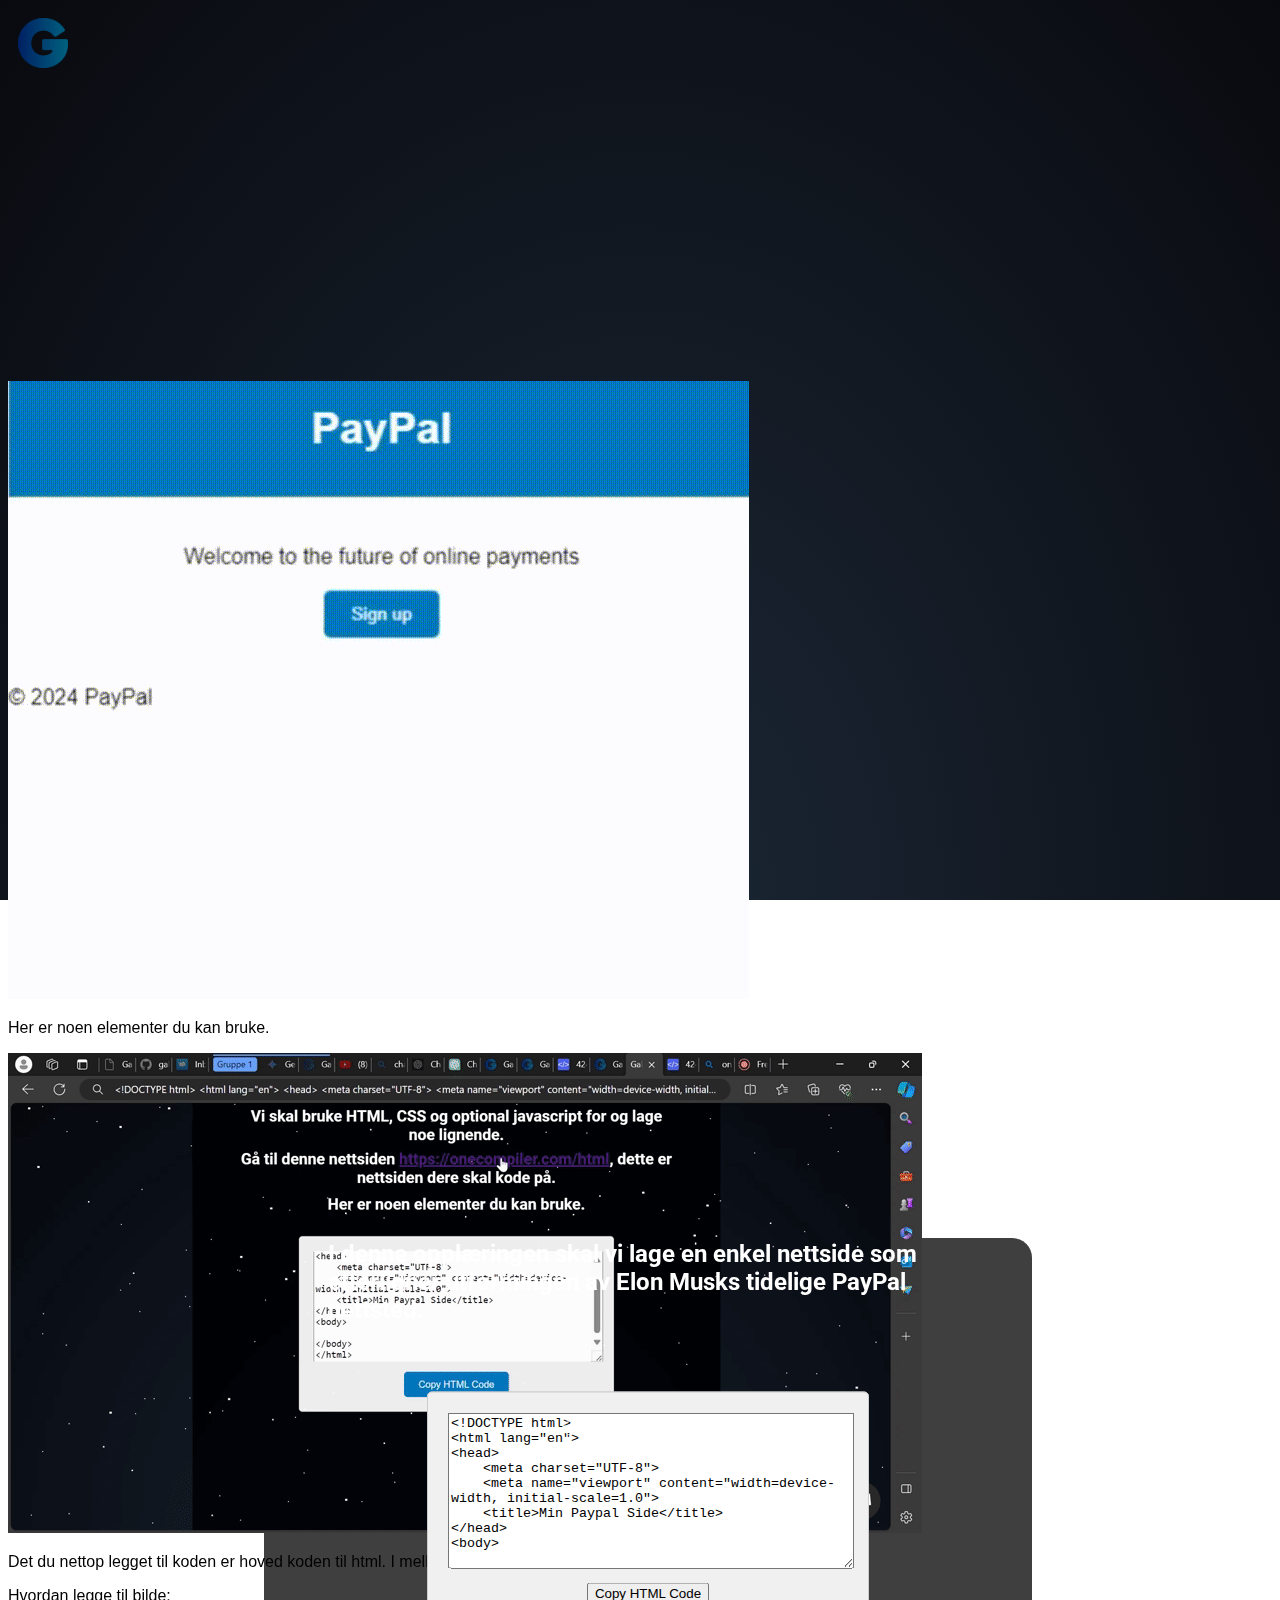
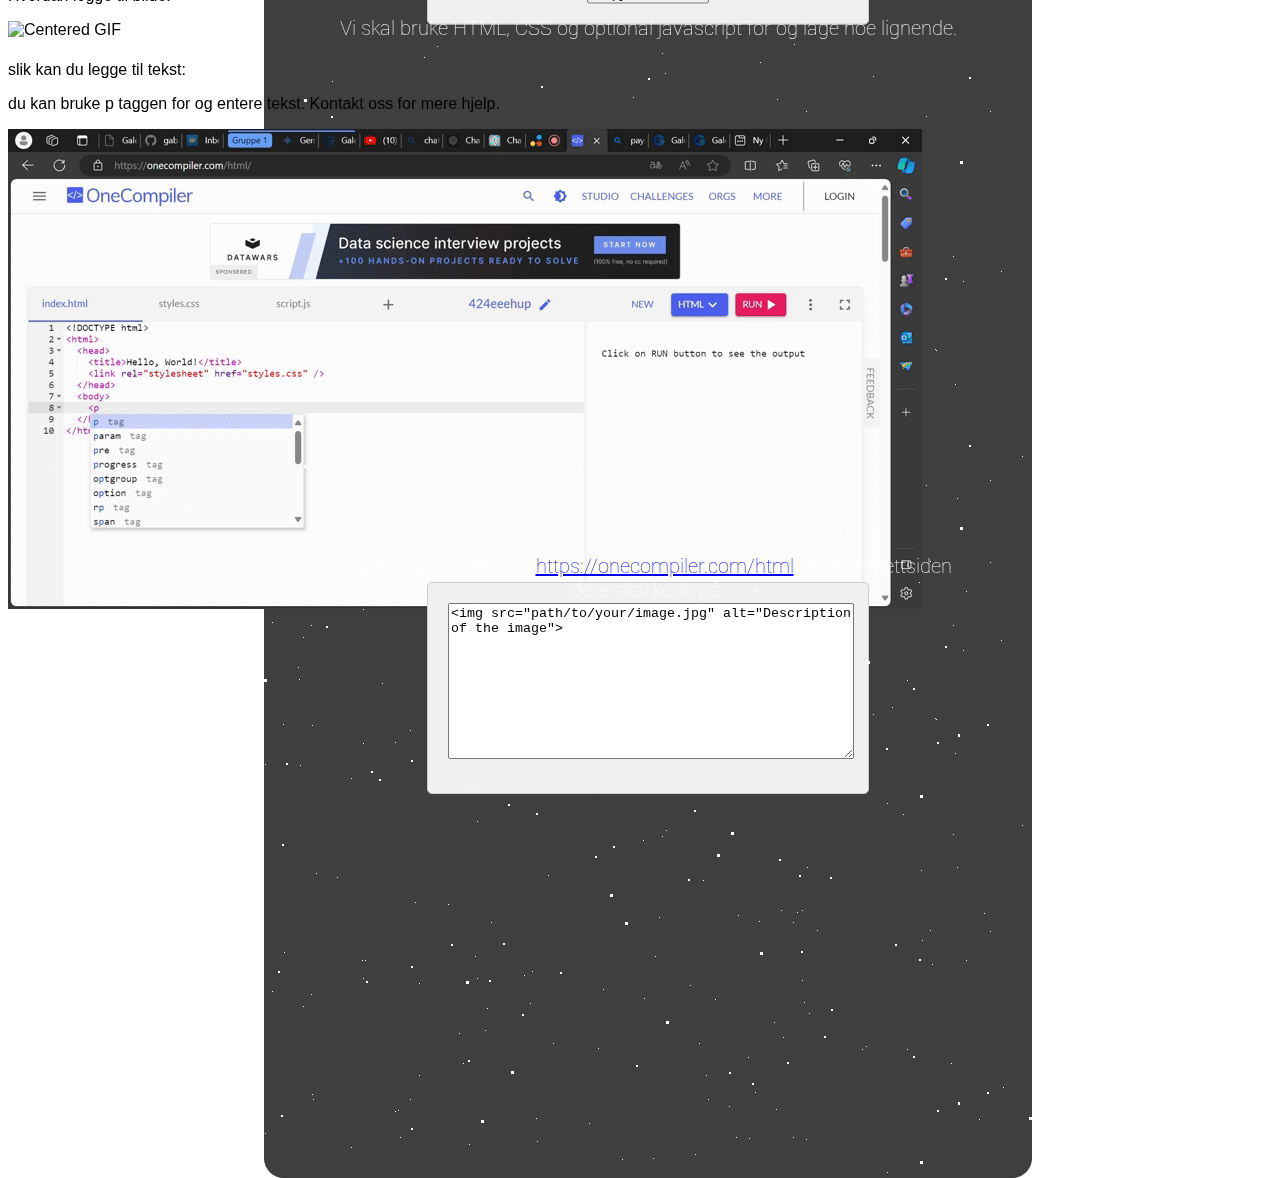
==== commit e174091e: "oppgave.html" ====
--- a/oppgave.html
+++ b/oppgave.html
@@ -11,7 +11,43 @@
     <link rel="stylesheet" href="tut.css">
 
     <title>Galelo AI</title>
-
+    <style>
+                #center-container {
+            position: absolute;
+            top: 1500px;
+            left: 50%;
+            transform: translate(-50%, -50%);
+        }
+        #center-container2 {
+            position: absolute;
+            top: 2280px;
+            left: 50%;
+            transform: translate(-50%, -50%);
+            
+        }
+        #center-container3 {
+            position: absolute;
+            top: 2280px;
+            left: 50%;
+            transform: translate(-50%, -50%);
+            
+        }
+
+        #code-container {
+            width: 400px;
+            padding: 20px;
+            background-color: #f0f0f0;
+            border: 1px solid #ccc;
+            border-radius: 5px;
+            text-align: center;
+        }
+
+        #code-textarea {
+            width: 100%;
+            height: 150px;
+            margin-bottom: 10px;
+        }
+    </style>
 </head>
 
 <body>
@@ -25,40 +61,145 @@
 
     </header>
 
-
-
-<section class="wrapper">
+    <div class="container">
+        <iframe class="promp" width="560" height="315" src="https://www.youtube.com/embed/siFSpdwLry4?si=oU5l0fOZdQSehQL4" title="YouTube video player" frameborder="0" allow="accelerometer; autoplay; clipboard-write; encrypted-media; gyroscope; picture-in-picture; web-share" allowfullscreen class="video"></iframe>
+    </div>
+    <p class="titla2">OPPGAVEN PAYPAL</p>
+
+    <link rel="stylesheet" href="tut2.css">
+    <p class="titla">I denne opplæringen skal vi lage en enkel nettside som etterligner utformingen av Elon Musks tidelige PayPal nettsted.</p>
+    <div class="overlay"></div>
+
+       <link rel="stylesheet" href="tut2.css">
+    <div class="overlay"></div>
+    <p class="titla3">Insperasjon:</p>
+
+    <div class="container2">
+        <img id="centered-gif" src="images\inspo.gif" alt="Centered GIF">
+    </div>
+
+    <p class="titla4">Vi skal bruke HTML, CSS og optional javascript for og lage noe lignende.</p>
+    <p class="titla5">Gå til denne nettsiden <a href="https://onecompiler.com/html" target="_blank">https://onecompiler.com/html</a>, dette er nettsiden dere skal kode på.</p>
+    <p class="titla6">Her er noen elementer du kan bruke.</p>
+
+
+
+
+    <div id="center-container">
+        <div id="code-container">
+            <textarea id="code-textarea" readonly>&lt;!DOCTYPE html&gt;
+&lt;html lang="en"&gt;
+&lt;head&gt;
+    &lt;meta charset="UTF-8"&gt;
+    &lt;meta name="viewport" content="width=device-width, initial-scale=1.0"&gt;
+    &lt;title&gt;Min Paypal Side&lt;/title&gt;
+&lt;/head&gt;
+&lt;body&gt;
+
+&lt;/body&gt;
+&lt;/html&gt;</textarea>
+            <button id="copy-button" onclick="copyCode()">Copy HTML Code</button>
+        </div>
+    </div>
+
+    <script>
+        function copyCode() {
+            var textarea = document.getElementById("code-textarea");
+            textarea.select();
+            document.execCommand("copy");
+        }
+    </script>
+
+
+
+
+
+    <div id="center-container">
+        <div id="code-container">
+            <textarea id="code-textarea" readonly>&lt;!DOCTYPE html&gt;
+&lt;html lang="en"&gt;
+&lt;head&gt;
+    &lt;meta charset="UTF-8"&gt;
+    &lt;meta name="viewport" content="width=device-width, initial-scale=1.0"&gt;
+    &lt;title&gt;Min Paypal Side&lt;/title&gt;
+&lt;/head&gt;
+&lt;body&gt;
+
+&lt;/body&gt;
+&lt;/html&gt;</textarea>
+            <button id="copy-button" onclick="copyCode()">Copy HTML Code</button>
+        </div>
+    </div>
+
+    <script>
+        function copyCode() {
+            var textarea = document.getElementById("code-textarea");
+            textarea.select();
+            document.execCommand("copy");
+        }
+    </script>
+
+
+    <div id="center-container2">
+
+<div id="code-container">
+    <textarea id="code-textarea" readonly>
+&lt;img src="path/to/your/image.jpg" alt="Description of the image"&gt;
+    </textarea>
+</div>
+</div>
+
+<script>
+    function copyCode() {
+        var textarea = document.getElementById("code-textarea");
+        textarea.select();
+        document.execCommand("copy");
+    }
+</script>
+
+
+
+
+
+
+    <div class="container3">
+        <img id="centered-gif2" src="images\tut1.gif" alt="Centered GIF">
+    </div>
+    <p class="titla7">Det du nettop legget til koden er hoved koden til html. I mellom BODY elementen, kan du legge til din egen kode.</p>
+    <p class="titla8">Hvordan legge til bilde:</p>
+
+    <div class="container4">
+        <img id="centered-gif4" src="images\tut2.gif" alt="Centered GIF">
+    </div>
+
+
     <div id="stars"></div>
     <div id="stars2"></div>
     <div id="stars3"></div>
 
-
 </section>
 
 
 
-
-
-
-
-
-
-
-
-
-<footer>
-    <img class="end"  src="images\end.svg" alt="end">
-    <img class="end1logo"  src="images\logoglow.png" alt="logo2">
-
-</footer>
-
-
-
-<button class="support" onclick="window.location.href='fis.com'">FÅ HJELP</button>
+<p class="teksten">slik kan du legge til tekst:</p>
+
+
+
+<p class="titla10">du kan bruke p taggen for og entere tekst. Kontakt oss for mere hjelp.</p>
+
+
+<div class="container5">
+    <img id="centered-gif5" src="images\tekst.gif" alt="Centered GIF">
+</div>
+
+
+
+
 
 
 <script src="js\smooth-scrollbar.js"></script>
 <script src="js\script.js"></script>
+<script type="text/javascript">window.$crisp=[];window.CRISP_WEBSITE_ID="edfc4fe1-8248-4889-ac45-c6389f2b0289";(function(){d=document;s=d.createElement("script");s.src="https://client.crisp.chat/l.js";s.async=1;d.getElementsByTagName("head")[0].appendChild(s);})();</script>
 
 </body>
-</html>+</html>
--- a/style.css
+++ b/style.css
@@ -50,7 +50,7 @@
     width: 100%;
     position: absolute;
     top: 1900px;
-    z-index: 100000000000000000000000;
+    z-index: 8;
 }
 
 
@@ -144,7 +144,7 @@
     left: 50%;
     transform: translate(-50%, -50%);
     text-align: center;
-    z-index: 100000000;
+    z-index: 6;
 
 
 
@@ -273,7 +273,7 @@
 .cliff1 {
     width: 45vw;
     height: 140.65vw;
-    z-index: 100088880;
+    z-index: 5;
     position: absolute;
     
 }
@@ -281,7 +281,7 @@
     .cliff1 {
         width: 45vw;
         height: 270.65vw;
-        z-index: 100088880;
+        z-index: 5;
         position: absolute;
     }
 }
@@ -290,7 +290,7 @@
     .cliff1 {
         width: 45vw;
         height: 300.65vw;
-        z-index: 100088880;
+        z-index: 4;
         position: absolute;
     }
 }
@@ -378,7 +378,7 @@
 }
 
 #title {
-    z-index: 100000000000;
+    z-index: 7;
 
     position: absolute;
     top: 325px;
@@ -398,7 +398,7 @@
     background: -webkit-linear-gradient(white, #38495a );
     -webkit-background-clip: text;
     -webkit-text-fill-color: transparent;
-    z-index: 10000000000;
+    z-index: 8;
 
 
 }
@@ -974,4 +974,4 @@
     to {
         transform: translateY(-2000px);
     }
-}+}
